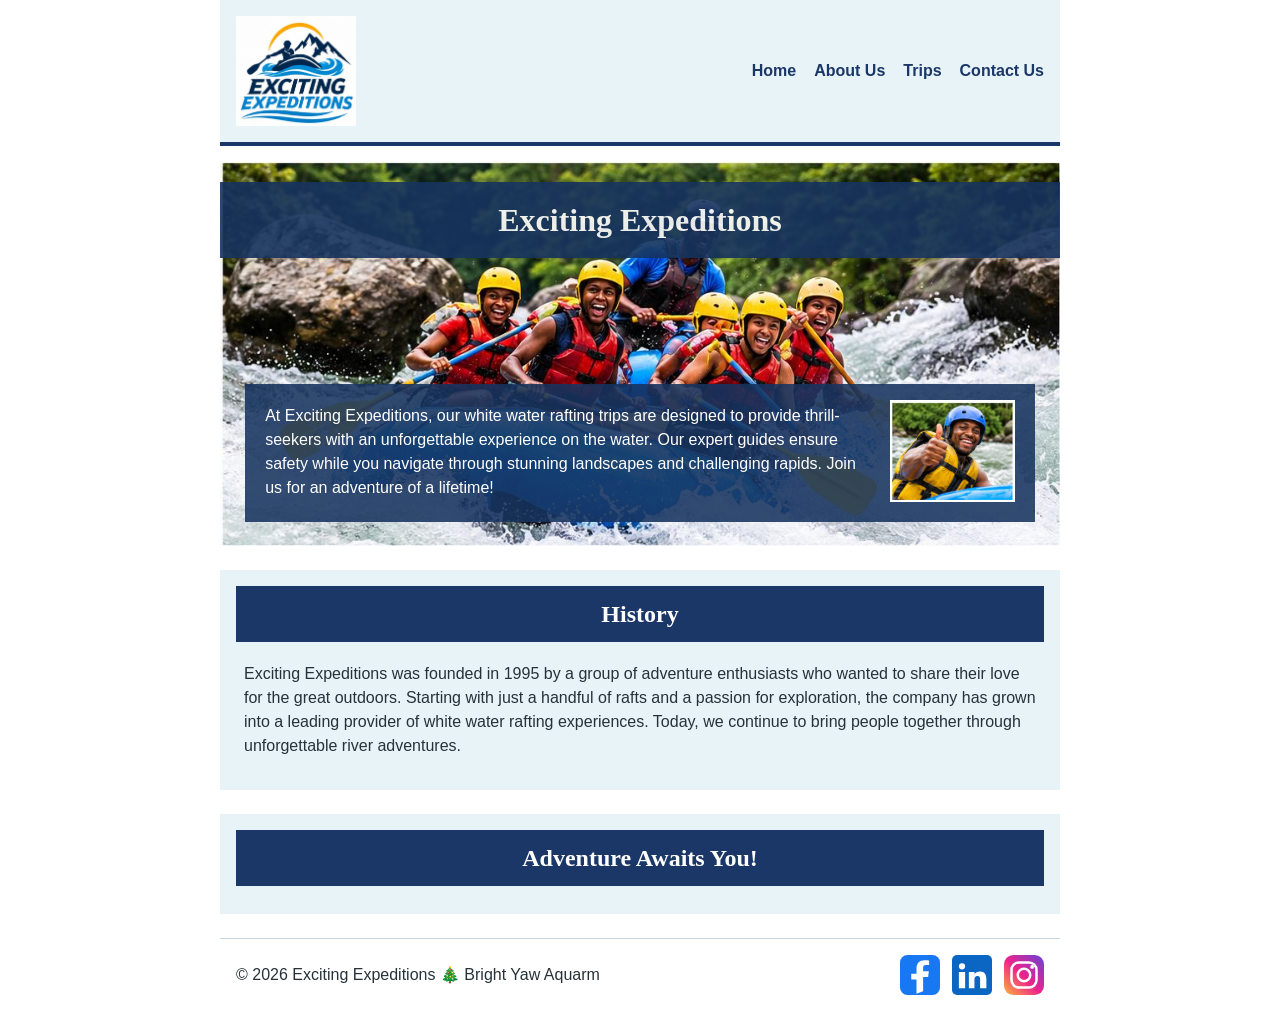
==== wwr/about.html @ 4b02720c "create rafting website" ====
<!DOCTYPE html>
<html lang="en">

<head>
    <meta charset="UTF-8">
    <meta name="viewport" content="width=device-width, initial-scale=1.0">
    <meta name="description" content="Discover Exciting Expeditions, a white water rafting company offering unforgettable adventures, experienced guides, and thrilling river experiences.">
    <meta name="author" content="Bright Yaw Aquarm">
    <title>About Us | Exciting Expeditions</title>
    <link rel="stylesheet" href="styles/rafting.css">
</head>

<body>
    <header>
        <img src="images/logo.jpg" alt="Exciting Expeditions rafting company logo" width="200">

        <nav>
            <ul>
                <li><a href="index.html">Home</a></li>
                <li><a href="about.html">About Us</a></li>
                <li><a href="trips.html">Trips</a></li>
                <li><a href="contact.html">Contact Us</a></li>
            </ul>
        </nav>
    </header>

    <main>
        <div class="hero">
            <img src="images/rafting-hero.jpg" alt="A group of rafters enjoying an exciting white water rafting adventure">

            <h1>Exciting Expeditions</h1>

            <article>
                <img src="images/happy-client.jpg" alt="A happy rafting customer enjoying a river adventure">

                <p>
                    At Exciting Expeditions, our white water rafting trips are
                    designed to provide thrill-seekers with an unforgettable
                    experience on the water. Our expert guides ensure safety
                    while you navigate through stunning landscapes and
                    challenging rapids. Join us for an adventure of a lifetime!
                </p>
            </article>
        </div>

        <section>
            <h2>History</h2>

            <p>
                Exciting Expeditions was founded in 1995 by a group of
                adventure enthusiasts who wanted to share their love for
                the great outdoors. Starting with just a handful of rafts
                and a passion for exploration, the company has grown into
                a leading provider of white water rafting experiences.
                Today, we continue to bring people together through
                unforgettable river adventures.
            </p>
        </section>

        <section>
            <h2>Adventure Awaits You!</h2>
        </section>
    </main>

    <footer>
        <p>
            &copy; 2026 Exciting Expeditions 🎄 Bright Yaw Aquarm
        </p>

        <nav class="socialmedia">
            <a href="https://facebook.com">
                <img src="images/facebook.svg" alt="Facebook Icon" width="50">
            </a>

            <a href="https://linkedin.com">
                <img src="images/linkedin.svg" alt="LinkedIn Icon" width="50">
            </a>

            <a href="https://instagram.com">
                <img src="images/instagram.svg" alt="Instagram Icon" width="50">
            </a>
        </nav>
    </footer>
</body>

</html>
---- wwr/styles/rafting.css ----
/* Exciting Expeditions - Rafting Site Stylesheet */

:root {
    --primary-color: #1b3768;
    --secondary-color: #e8f3f8;
    --accent1-color: #17345f;
    --accent2-color: #f4a340;
    --text-color: #263238;
    --heading-font: Georgia, "Times New Roman", serif;
    --body-font: Arial, Helvetica, sans-serif;
}

* {
    margin: 0;
    padding: 0;
    box-sizing: border-box;
}

body {
    font-family: var(--body-font);
    color: var(--text-color);
    background-color: #ffffff;
    line-height: 1.5;
}

header,
main,
footer {
    width: 840px;
    max-width: 100%;
    margin: 0 auto;
}

h1,
h2 {
    font-family: var(--heading-font);
    color: var(--primary-color);
}

p {
    margin: 16px;
    padding: 8px;
}

/* Header and navigation */
header {
    display: flex;
    align-items: center;
    justify-content: space-between;
    gap: 24px;
    padding: 16px;
    background-color: var(--secondary-color);
    border-bottom: 4px solid var(--primary-color);
}

header > img {
    width: 120px;
    height: auto;
}

nav ul {
    display: flex;
    flex-wrap: wrap;
    gap: 18px;
    list-style: none;
}

nav a {
    color: var(--primary-color);
    font-weight: bold;
    text-decoration: none;
}

nav a:hover,
nav a:focus {
    color: #a64b00;
    text-decoration: underline;
}

/* Hero image and overlays */
.hero {
    position: relative;
    margin-top: 16px;
    min-height: 300px;
}

.hero > img {
    display: block;
    width: 100%;
    height: auto;
}

.hero h1 {
    position: absolute;
    top: 20px;
    left: 0;
    width: 100%;
    padding: 14px;
    text-align: center;
    color: #ffffff;
    background-color: var(--accent1-color);
    opacity: 0.9;
}

.hero article {
    position: absolute;
    left: 3%;
    right: 3%;
    bottom: 24px;
    padding: 12px;
    color: #ffffff;
    background-color: rgba(23, 52, 95, 0.88);
    overflow: auto;
}

.hero article p {
    margin: 0;
    padding: 8px;
    color: #ffffff;
}

.hero article img {
    float: right;
    width: 125px;
    max-width: 30%;
    height: auto;
    margin: 4px 8px 8px 16px;
    border: 2px solid #ffffff;
}

/* History and adventure sections */
section {
    margin: 24px 0;
    padding: 16px;
    background-color: var(--secondary-color);
}

section h2 {
    margin-bottom: 12px;
    padding: 10px;
    text-align: center;
    color: #ffffff;
    background-color: var(--primary-color);
}

section p {
    margin: 8px 0;
    padding: 8px;
}

section:last-of-type {
    min-height: 90px;
}

/* Footer and social media links */
footer {
    display: flex;
    align-items: center;
    justify-content: space-between;
    gap: 16px;
    padding: 16px;
    border-top: 1px solid #cbd5df;
}

footer p {
    margin: 0;
    padding: 8px 0;
}

.socialmedia {
    display: flex;
    align-items: center;
    gap: 12px;
}

.socialmedia a {
    text-decoration: none;
}

.socialmedia img {
    display: block;
    width: 40px;
    height: 40px;
}

/* Small-screen adjustments */
@media (max-width: 600px) {
    header {
        flex-direction: column;
        align-items: flex-start;
    }

    nav ul {
        gap: 12px;
    }

    .hero article {
        position: static;
        margin-top: 0;
    }

    .hero h1 {
        top: 12px;
        font-size: 1.25rem;
    }

    footer {
        flex-direction: column;
        align-items: flex-start;
    }
}
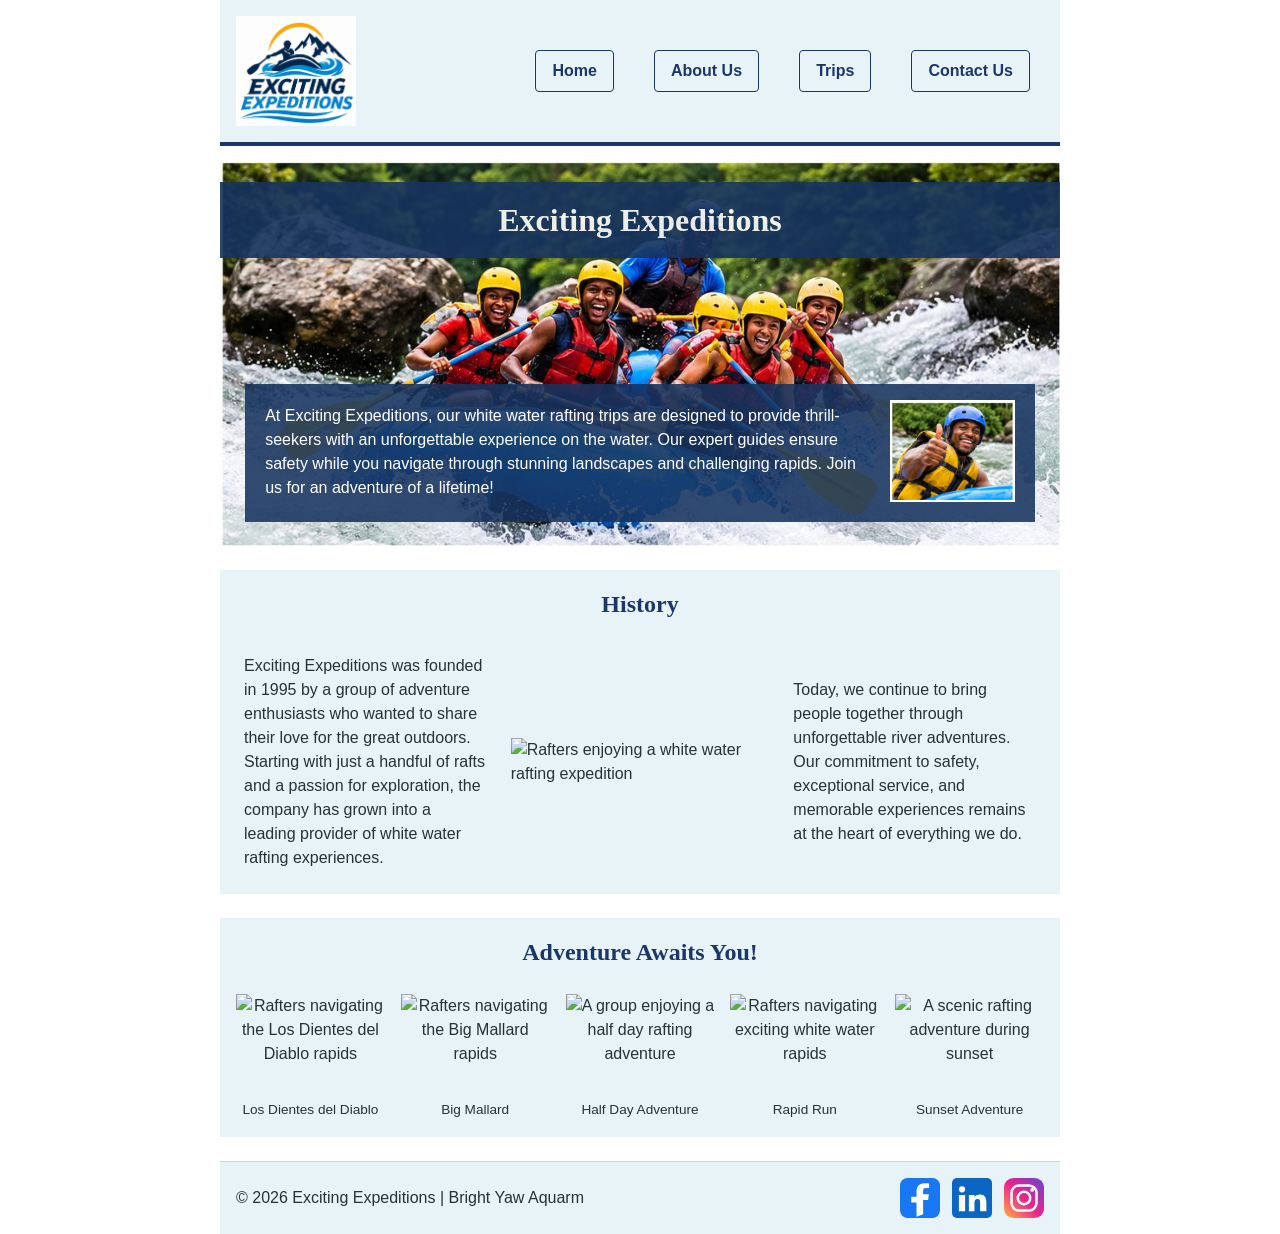
==== commit d00922a7: "updated rafting website" ====
--- a/wwr/about.html
+++ b/wwr/about.html
@@ -12,7 +12,7 @@
 
 <body>
     <header>
-        <img src="images/logo.jpg" alt="Exciting Expeditions rafting company logo" width="200">
+        <img class="logo" src="images/logo.jpg" alt="Exciting Expeditions rafting company logo" width="200">
 
         <nav>
             <ul>
@@ -43,7 +43,7 @@
             </article>
         </div>
 
-        <section>
+        <section class="history">
             <h2>History</h2>
 
             <p>
@@ -52,32 +52,64 @@
                 the great outdoors. Starting with just a handful of rafts
                 and a passion for exploration, the company has grown into
                 a leading provider of white water rafting experiences.
+            </p>
+
+            <img src="images/rafting-history.jpg" alt="Rafters enjoying a white water rafting expedition">
+
+            <p>
                 Today, we continue to bring people together through
-                unforgettable river adventures.
+                unforgettable river adventures. Our commitment to safety,
+                exceptional service, and memorable experiences remains
+                at the heart of everything we do.
             </p>
         </section>
 
-        <section>
+        <section class="adventures">
             <h2>Adventure Awaits You!</h2>
+
+            <figure>
+                <img src="images/los-dientes-del-diablo.jpg" alt="Rafters navigating the Los Dientes del Diablo rapids">
+                <figcaption>Los Dientes del Diablo</figcaption>
+            </figure>
+
+            <figure>
+                <img src="images/big-mallard.jpg" alt="Rafters navigating the Big Mallard rapids">
+                <figcaption>Big Mallard</figcaption>
+            </figure>
+
+            <figure>
+                <img src="images/half-day-adventure.jpg" alt="A group enjoying a half day rafting adventure">
+                <figcaption>Half Day Adventure</figcaption>
+            </figure>
+
+            <figure>
+                <img src="images/rapid-run.jpg" alt="Rafters navigating exciting white water rapids">
+                <figcaption>Rapid Run</figcaption>
+            </figure>
+
+            <figure>
+                <img src="images/sunset-rafting.jpg" alt="A scenic rafting adventure during sunset">
+                <figcaption>Sunset Adventure</figcaption>
+            </figure>
         </section>
     </main>
 
     <footer>
-        <p>
-            &copy; 2026 Exciting Expeditions 🎄 Bright Yaw Aquarm
+        <p class="copyright">
+            &copy; 2026 Exciting Expeditions | Bright Yaw Aquarm
         </p>
 
         <nav class="socialmedia">
             <a href="https://facebook.com">
-                <img src="images/facebook.svg" alt="Facebook Icon" width="50">
+                <img src="images/facebook.svg" alt="Facebook" width="50">
             </a>
 
             <a href="https://linkedin.com">
-                <img src="images/linkedin.svg" alt="LinkedIn Icon" width="50">
+                <img src="images/linkedin.svg" alt="LinkedIn" width="50">
             </a>
 
             <a href="https://instagram.com">
-                <img src="images/instagram.svg" alt="Instagram Icon" width="50">
+                <img src="images/instagram.svg" alt="Instagram" width="50">
             </a>
         </nav>
     </footer>
--- a/wwr/styles/rafting.css
+++ b/wwr/styles/rafting.css
@@ -1,5 +1,6 @@
 /* Exciting Expeditions - Rafting Site Stylesheet */
 
+/* CSS variables */
 :root {
     --primary-color: #1b3768;
     --secondary-color: #e8f3f8;
@@ -10,6 +11,7 @@
     --body-font: Arial, Helvetica, sans-serif;
 }
 
+/* Universal selector */
 * {
     margin: 0;
     padding: 0;
@@ -44,40 +46,48 @@
 
 /* Header and navigation */
 header {
+    display: grid;
+    grid-template-columns: 1fr 2fr;
+    align-items: center;
+    gap: 24px;
+    padding: 16px;
+    background-color: var(--secondary-color);
+    border-bottom: 4px solid var(--primary-color);
+}
+
+.logo {
+    display: block;
+    width: 120px;
+    height: auto;
+}
+
+/* Navigation */
+header nav ul {
     display: flex;
-    align-items: center;
-    justify-content: space-between;
-    gap: 24px;
-    padding: 16px;
-    background-color: var(--secondary-color);
-    border-bottom: 4px solid var(--primary-color);
-}
-
-header > img {
-    width: 120px;
-    height: auto;
-}
-
-nav ul {
-    display: flex;
+    justify-content: space-around;
+    align-items: center;
     flex-wrap: wrap;
-    gap: 18px;
+    gap: 12px;
     list-style: none;
 }
 
-nav a {
+header nav a {
+    display: block;
+    padding: 8px 16px;
     color: var(--primary-color);
     font-weight: bold;
     text-decoration: none;
-}
-
-nav a:hover,
-nav a:focus {
-    color: #a64b00;
-    text-decoration: underline;
-}
-
-/* Hero image and overlays */
+    border: 1px solid var(--primary-color);
+    border-radius: 4px;
+}
+
+header nav a:hover,
+header nav a:focus {
+    color: #ffffff;
+    background-color: var(--primary-color);
+}
+
+/* Hero section */
 .hero {
     position: relative;
     margin-top: 16px;
@@ -128,52 +138,94 @@
     border: 2px solid #ffffff;
 }
 
-/* History and adventure sections */
-section {
+/* History section */
+.history {
+    display: grid;
+    grid-template-columns: 1fr 1fr 1fr;
+    align-items: center;
+    gap: 16px;
     margin: 24px 0;
     padding: 16px;
     background-color: var(--secondary-color);
 }
 
-section h2 {
-    margin-bottom: 12px;
-    padding: 10px;
-    text-align: center;
-    color: #ffffff;
-    background-color: var(--primary-color);
-}
-
-section p {
-    margin: 8px 0;
+.history h2 {
+    grid-column: 1 / -1;
+    margin-bottom: 8px;
+    text-align: center;
+}
+
+.history p {
+    margin: 0;
     padding: 8px;
 }
 
-section:last-of-type {
-    min-height: 90px;
+.history img {
+    display: block;
+    width: 100%;
+    height: auto;
+    object-fit: cover;
+}
+
+/* Adventures section */
+.adventures {
+    display: grid;
+    grid-template-columns: repeat(5, 1fr);
+    align-items: start;
+    gap: 16px;
+    margin: 24px 0;
+    padding: 16px;
+    background-color: var(--secondary-color);
+}
+
+.adventures h2 {
+    grid-column: 1 / -1;
+    margin-bottom: 8px;
+    text-align: center;
+}
+
+.adventures figure {
+    min-width: 0;
+    text-align: center;
+}
+
+.adventures img {
+    display: block;
+    width: 100%;
+    height: 100px;
+    object-fit: cover;
+}
+
+.adventures figcaption {
+    margin-top: 6px;
+    font-size: 0.85rem;
 }
 
 /* Footer and social media links */
 footer {
-    display: flex;
-    align-items: center;
-    justify-content: space-between;
+    display: grid;
+    grid-template-columns: 1fr auto;
+    align-items: center;
     gap: 16px;
     padding: 16px;
+    background-color: var(--secondary-color);
     border-top: 1px solid #cbd5df;
 }
 
-footer p {
+footer .copyright {
     margin: 0;
     padding: 8px 0;
 }
 
 .socialmedia {
     display: flex;
+    justify-content: flex-end;
     align-items: center;
     gap: 12px;
 }
 
 .socialmedia a {
+    display: block;
     text-decoration: none;
 }
 
@@ -183,15 +235,26 @@
     height: 40px;
 }
 
-/* Small-screen adjustments */
+/* Responsive design */
 @media (max-width: 600px) {
+
     header {
-        flex-direction: column;
-        align-items: flex-start;
-    }
-
-    nav ul {
-        gap: 12px;
+        grid-template-columns: 1fr;
+        justify-items: center;
+        gap: 16px;
+    }
+
+    header nav ul {
+        justify-content: center;
+    }
+
+    .hero {
+        min-height: auto;
+    }
+
+    .hero h1 {
+        top: 12px;
+        font-size: 1.25rem;
     }
 
     .hero article {
@@ -199,13 +262,33 @@
         margin-top: 0;
     }
 
-    .hero h1 {
-        top: 12px;
-        font-size: 1.25rem;
+    .history {
+        grid-template-columns: 1fr;
+    }
+
+    .history h2 {
+        grid-column: 1;
+    }
+
+    .history img {
+        max-width: 100%;
+    }
+
+    .adventures {
+        grid-template-columns: repeat(2, 1fr);
+    }
+
+    .adventures h2 {
+        grid-column: 1 / -1;
     }
 
     footer {
-        flex-direction: column;
-        align-items: flex-start;
-    }
-}
+        grid-template-columns: 1fr;
+        justify-items: center;
+        text-align: center;
+    }
+
+    .socialmedia {
+        justify-content: center;
+    }
+}
